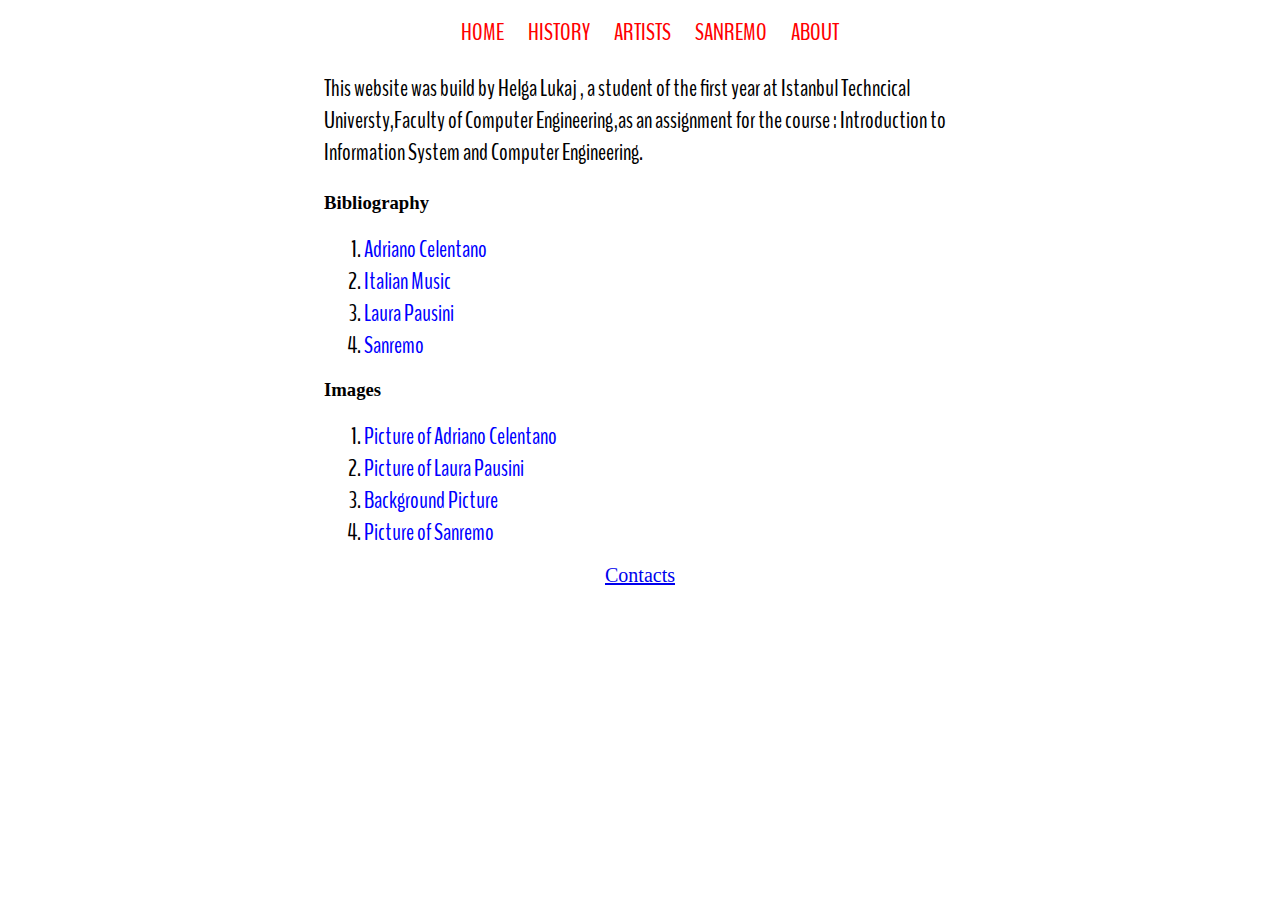
==== about.html @ 2e253922 "my italian website" ====
<!DOCTYPE html>
<html lang="en">
	<head>
		<meta charset="utf-8" />
		<title>Italian Music</title>
		<link rel="stylesheet" href="main.css">
		
	</head>
		<link rel="icon" href="images/favicon.png" sizes:"16x16" type="image/png"/>
	<link rel="icon" href="favicon.png" type="image/faviconpng-png"/>
	<body>
		<div class="main">
			<ul id="menu">
				<li><a href="index.html">home</a></li>
				<li><a href="history.html">history</a></li>
				<li><a href="artists.html">artists</a></li>
				<li><a href="sanremo.html">sanremo</a></li>
				<li><a href="about.html">about</a></li>
			</ul>
			<p> This website was build  by Helga Lukaj , a student of the first year at Istanbul Techncical Universty,Faculty
			 of Computer Engineering,as an assignment for the course : Introduction to Information System and Computer Engineering.
			  </p>
			  
			  <div id="bibliography">
			<h3>Bibliography</h3>
		<ol id>
			<li><a id="Wikipedia"href="https://en.0wikipedia.org/index.php?q=aHR0cHM6Ly9lbi53aWtpcGVkaWEub3JnL3dpa2kvQWRyaWFub19DZWxlbnRhbm8">Adriano Celentano</a></li>
			<li><a href="https://en.0wikipedia.org/index.php?q=aHR0cHM6Ly9lbi53aWtpcGVkaWEub3JnL3dpa2kvTXVzaWNfb2ZfSXRhbHk">Italian Music</a></li>
			<li><a href="https://en.0wikipedia.org/index.php?q=aHR0cHM6Ly9lbi53aWtpcGVkaWEub3JnL3dpa2kvTGF1cmFfUGF1c2luaQ">Laura Pausini</a></li>
			<li><a href="https://en.0wikipedia.org/index.php?q=aHR0cHM6Ly9lbi53aWtpcGVkaWEub3JnL3dpa2kvU2FucmVtb19NdXNpY19GZXN0aXZhbA">Sanremo</a></li>
			
		</ol>
			</div>
			
			<div id="images">
			<h3>Images</h3>
	<ol>
			
		<li><a id="Picture of adrian"href="https://www.freshdesignpedia.com/wp-content/uploads/italian-singer-and-actor-the-incomparable-adriano-celentano/adriano-celentano-films-photo-black-white-1938.jpg"> Picture of Adriano Celentano</a></li>
			<li><a href="http://www.famousfix.com/topic/laura-pausini">Picture of Laura Pausini</a></li>
			<li><a href="https://i.pinimg.com/736x/f7/08/bd/f708bd6765d963f0a9f7942b3e0293f1--dandelion-bird-tattoos-dandelion-drawing.jpg">Background Picture</a></li>
			<li><a href="https://treshchiccom.files.wordpress.com/2016/02/festival-di-sanremo.jpg?w=640">Picture of Sanremo</a></li>
			
	</ol>
	</div>
		<div class="footer">
	 <a href="mailto:h.lukaj98@gmail.com">Contacts</a> 
</div>
---- main.css ----
@import url('https://fonts.googleapis.com/css?family=BenchNine|Kreon');


body{
	/* background-color: #97E4B8; */
	background-image: url("https://i.pinimg.com/736x/f7/08/bd/f708bd6765d963f0a9f7942b3e0293f1--dandelion-bird-tattoos-dandelion-drawing.jpg");
	 background-size: cover; 
	 position: relative;
	
}

p, li {
	font-family: 'BenchNine', sans-serif;
	font-size: 1.5rem;
	text-shadow: white 3px 3px 3px;
	}
	
.main {
	width: 50%;
	display: block;
	margin: auto;
}
li {
	margin-right:20px;
	}
.note{
	width: 100%;
	border:2px solid black;
}

#menu{
	list-style: none;
	text-align: center;
}

#menu li{
	display: inline;
	text-transform:uppercase;
}

#menu a{
	text-decoration:none;
	color:red;
}

.firstp {
	background: none;
}

.firstp p{
	margin: 10px;
}

#menu a:hover {
	color:black;
}

h1  {
	text-align:center;
	}
	
#adriano{
	width:20%;
	height: auto;
	display: inline;
	float: left;
	margin-right:1em;
	
		}
				
#laurapausini{
	width:40%;
	height: auto;
	display: inline;
	float: right;
	margin-right:1em;
		}
		
.artist {
	margin: 10px;
	display:inline-block;
	height: 25%;
}
.artist h2 {
	text-align:left;
	}
	
.footer {
font-size:20px;
text-align:center;
}

table,td {
border: 1px solid black;
margin: auto;
}

td {
padding: 10px;
font-size:2em;
}

#bibliography a {
text-decoration:none;
color:blue;
}
#images a {
text-decoration:none;
color:blue;
}
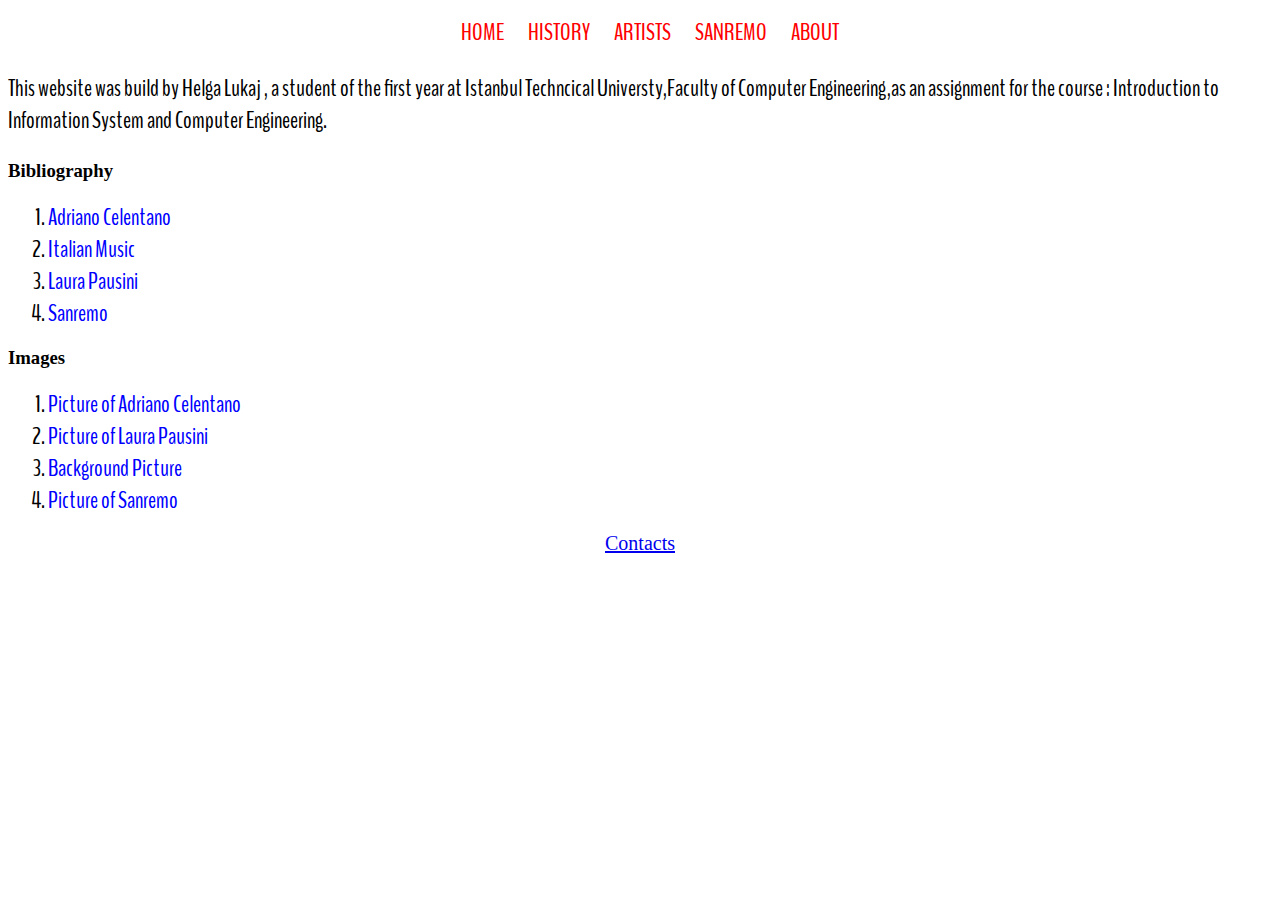
==== commit 3bd315ad: "my italian website" ====
--- a/about.html
+++ b/about.html
@@ -1,12 +1,12 @@
 <!DOCTYPE html>
 <html lang="en">
 	<head>
+		<link rel="icon" href="images/favicon.png" type="image/png"/>
 		<meta charset="utf-8" />
 		<title>Italian Music</title>
 		<link rel="stylesheet" href="main.css">
 		
 	</head>
-		<link rel="icon" href="images/favicon.png" sizes:"16x16" type="image/png"/>
 	<link rel="icon" href="favicon.png" type="image/faviconpng-png"/>
 	<body>
 		<div class="main">
@@ -16,10 +16,13 @@
 				<li><a href="artists.html">artists</a></li>
 				<li><a href="sanremo.html">sanremo</a></li>
 				<li><a href="about.html">about</a></li>
-			</ul>
+				</ul>
+				</div>
+			<div>
 			<p> This website was build  by Helga Lukaj , a student of the first year at Istanbul Techncical Universty,Faculty
 			 of Computer Engineering,as an assignment for the course : Introduction to Information System and Computer Engineering.
 			  </p>
+			  </div>
 			  
 			  <div id="bibliography">
 			<h3>Bibliography</h3>
@@ -46,3 +49,5 @@
 		<div class="footer">
 	 <a href="mailto:h.lukaj98@gmail.com">Contacts</a> 
 </div>
+</body>
+</html>
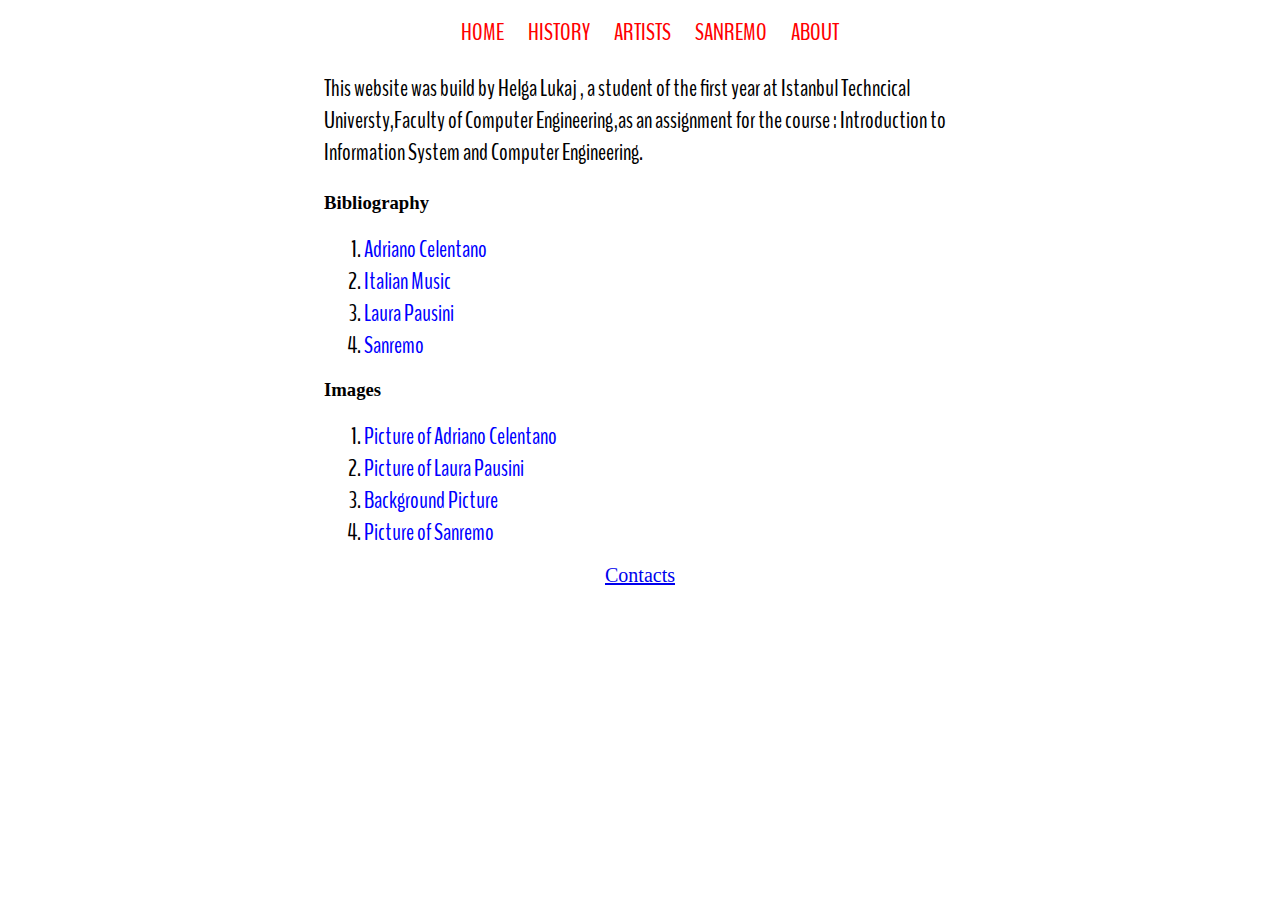
==== commit 230c9f43: "my italian website" ====
--- a/about.html
+++ b/about.html
@@ -17,23 +17,23 @@
 				<li><a href="sanremo.html">sanremo</a></li>
 				<li><a href="about.html">about</a></li>
 				</ul>
-				</div>
-			<div>
+		
 			<p> This website was build  by Helga Lukaj , a student of the first year at Istanbul Techncical Universty,Faculty
 			 of Computer Engineering,as an assignment for the course : Introduction to Information System and Computer Engineering.
 			  </p>
-			  </div>
+			 
 			  
 			  <div id="bibliography">
 			<h3>Bibliography</h3>
-		<ol id>
+		<ol>
 			<li><a id="Wikipedia"href="https://en.0wikipedia.org/index.php?q=aHR0cHM6Ly9lbi53aWtpcGVkaWEub3JnL3dpa2kvQWRyaWFub19DZWxlbnRhbm8">Adriano Celentano</a></li>
 			<li><a href="https://en.0wikipedia.org/index.php?q=aHR0cHM6Ly9lbi53aWtpcGVkaWEub3JnL3dpa2kvTXVzaWNfb2ZfSXRhbHk">Italian Music</a></li>
 			<li><a href="https://en.0wikipedia.org/index.php?q=aHR0cHM6Ly9lbi53aWtpcGVkaWEub3JnL3dpa2kvTGF1cmFfUGF1c2luaQ">Laura Pausini</a></li>
 			<li><a href="https://en.0wikipedia.org/index.php?q=aHR0cHM6Ly9lbi53aWtpcGVkaWEub3JnL3dpa2kvU2FucmVtb19NdXNpY19GZXN0aXZhbA">Sanremo</a></li>
 			
 		</ol>
-			</div>
+		</div>
+		
 			
 			<div id="images">
 			<h3>Images</h3>
@@ -46,6 +46,7 @@
 			
 	</ol>
 	</div>
+
 		<div class="footer">
 	 <a href="mailto:h.lukaj98@gmail.com">Contacts</a> 
 </div>
